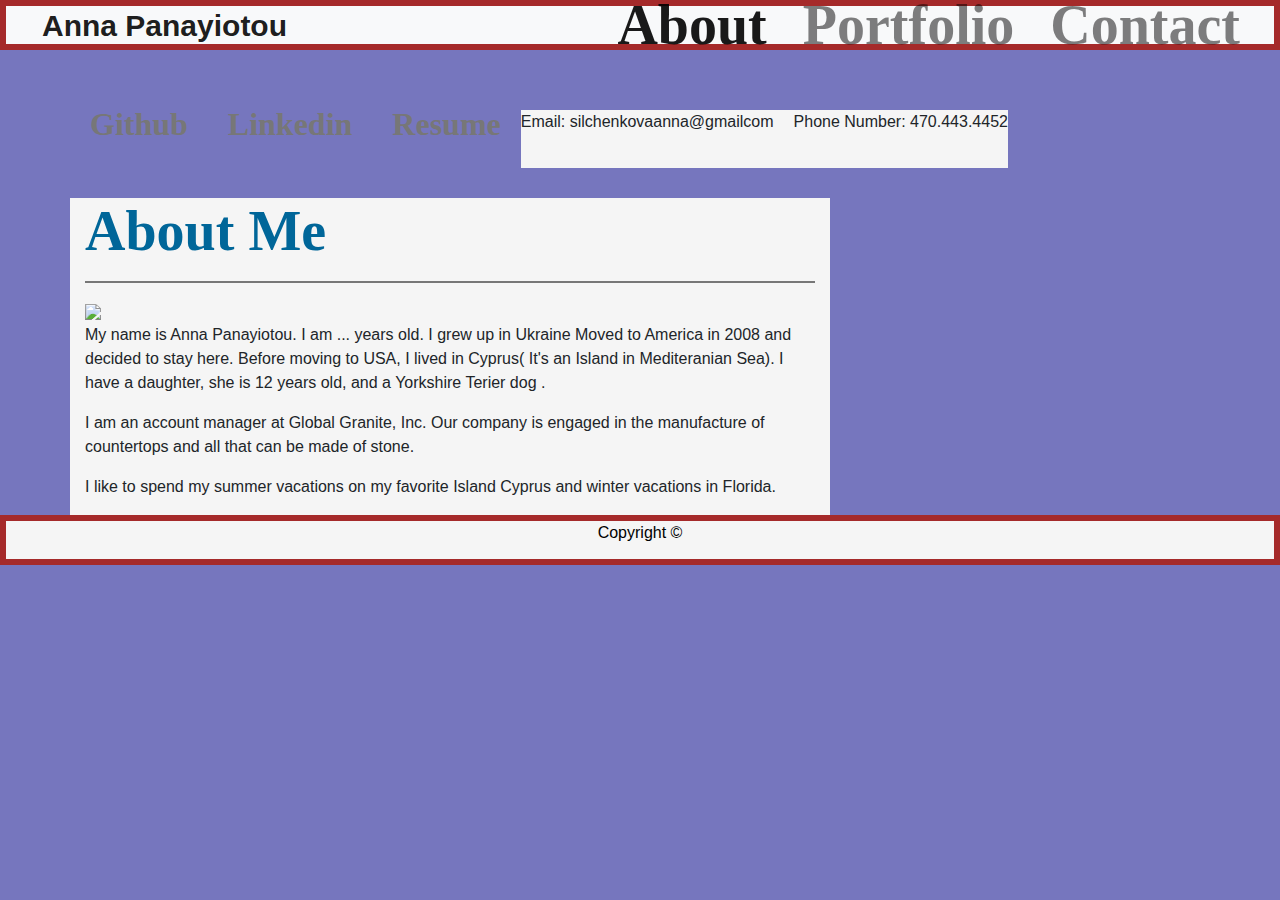
==== index.html @ 1cc82150 "add pictures" ====
<!DOCTYPE html>
<html lang="en">

  <head>
    <meta charset="UTF-8">
    <meta name="viewport" content="width=device-width, initial-scale=1.0">
    <meta http-equiv="X-UA-Compatible" content="ie=edge">
    <title>Anna Panayiotou</title>
    <link rel="stylesheet" href="https://maxcdn.bootstrapcdn.com/bootstrap/4.0.0/css/bootstrap.min.css"
      integrity="sha384-Gn5384xqQ1aoWXA+058RXPxPg6fy4IWvTNh0E263XmFcJlSAwiGgFAW/dAiS6JXm" crossorigin="anonymous">
    <link rel="stylesheet" href="assets/CSS/style.css">
  </head>
  
  <body>
   
    <div id="mynav">
  
      <nav class= "navbar navbar-expand-lg navbar-light bg-light">
        <a class="navbar-brand" href="#">Anna Panayiotou</a>
        <button class="navbar-toggler" type="button" data-toggle="collapse" data-target="#navbarNav"
          aria-controls="navbarNav" aria-expanded="false" aria-label="Toggle navigation">
          <span class="navbar-toggler-icon"></span>
        </button>

        <div class="collapse navbar-collapse" id="navbarNav">
          <ul class="navbar-nav ml-auto">
            <li class="nav-item active">
              <a class="nav-link" href="index.html">About <span class="sr-only">(current)</span></a>
            </li>
            <li class="nav-item">
              <a class="nav-link" href="portfolio.html">Portfolio</a>
            </li>
            <li class="nav-item">
              <a class="nav-link" href="contact.html">Contact</a>
            </li>
  
          </ul>

      
          </div>
      
        </div>

        <div class="container text-center text-md-left">


          <div class="row">
    
            <a href="https://github.com/Anna250481/Updated-Portfolio" target="_blank">Github
            </a>
            <a href="https://www.linkedin.com/feed/?trk=onboarding-landing3" target="_blank">Linkedin
            </a>
    
            <a href="resume.pdf" target="_blank">Resume
            </a>
    
            <div class="my-info">
              <p>Email: silchenkovaanna@gmailcom</p>
    
            </div>
            <div>
              <p class="contact">
                Phone Number: 470.443.4452</p>
            </div>
          </div>
          

  
      </nav>
    </div>
  
    <main class="container">
      <div class="row">
        <div class="col-md-8">
          <article class="block">
            <h1 class="block-header">About Me</h1>
            <hr />
            <img id="my-image" src="assets/images/Anna.png" >
            <p>My name is Anna Panayiotou. I am ... years old. I grew up in Ukraine
              Moved to America in 2008 and decided to stay here. Before moving to
              USA, I lived in Cyprus( It's an Island in Mediteranian Sea).
              I have a daughter, she is 12 years old,  and a Yorkshire Terier dog .
          </p>
          <p>I am an account manager at Global Granite, Inc. Our company is engaged in 
              the manufacture of countertops and all that can be made of stone.
          </p>
          <p>I like to spend my summer vacations on my favorite Island Cyprus
                  and winter vacations in Florida.
        
          </article>
        </div>
      </div>
  
    </main>
    <div>
      <footer id="my-footer" >
        <div class="footer-text">
          <medium>Copyright &copy;
        </div>
  
  
  
  
      </footer>
  </div>
    <script type="text/javascript" src="https://cdnjs.cloudflare.com/ajax/libs/jquery/3.2.1/jquery.min.js"></script>
    <script src="https://maxcdn.bootstrapcdn.com/bootstrap/4.0.0/js/bootstrap.min.js"></script>
  </style>
    </body>
  
  </html>
---- assets/CSS/style.css ----
body{
    background-color: rgb(118, 118, 190);
}
/* container{
    background-color: blue;
    width: 800px;
} */
/* header{
    background-color: gold;

} */

.container div div {
    background-color:whitesmoke;
    margin-top: 30px;
}
.pictures {
width: 20%;
height: 30%;
}

.project {
    height: 100px;
    width: auto;
}

.footer-text {
 color: black;
 text-align: center;
}

#my-footer {
    background-color: whitesmoke;
    height: 50px;
    width: 100%;
    border: solid 6px brown;
}

.navbar {
    border: solid 6px brown;
    height: 50px;
    margin: 0 0 30px 0;
    background-color: salmon;
}

.navbar-brand {
    font-size: 30px;
    font-family: Arial, Helvetica, sans-serif;
    font-weight: bold;
}
.footer-port {

    background-color: whitesmoke;
    height: 50px;
    width: 100%;
    border: solid 6px brown;

}

body {
    background-image: url('../images/nice_snow.png');
  }
  
  #heading {
    border-bottom: 2px solid #777777;
  }
  
  
  
  /* Navigation */
  a {
    color:#777777;
    padding: 10px;
    margin: 10px;
    text-decoration: none;
    font-family: 'Shadows Into Light', cursive;
    font-size: 200%;
    font-weight:bold; 
  }
  
  a:hover {
    background-color: #006699;
    color: white;
  } 
  
  
  
  /* header*/
  h1 {
  color: #006699;
  font-family: 'Shadows Into Light', cursive;
  font-size: 350%;
  font-weight:bold; 
  }
  
  
  
  /* Container with card */
  .container-fluid {
    margin-left: auto;
    margin-right: auto;
    margin-bottom: 15%;
    padding: 2%;
  }
  
  
  
  /* Contact header */
  h2 { 
    color: #006699;
    font-family: 'Shadows Into Light', cursive;
    font-size: 250%;
    font-weight:bold; 
  }
  
  hr {
    border: 0.5px solid #777777;
  }
  
  ul {
    color: #777777;
    font-family: 'Shadows Into Light', cursive;
    font-weight:bold;   
    font-size: 175%;
  }
  
  .contact-link {
    color: cadetblue;
    font-family: 'Shadows Into Light', cursive;
    font-size: 100%;
  }
  
  .contact-link:hover {
    color: lightblue;
    background-color: lightslategray;
  
  }
  
  
  
    #footer {
      clear: both;
      padding: 15px;
      background-color: #ebebe0;
      color: #777777;
      text-align: center;
      border-top: 2px solid #777777;
      position: fixed;
      left: 0;
      bottom: 0;
      width: 100%;
    }

.contact {

    margin-left: 20px;
}
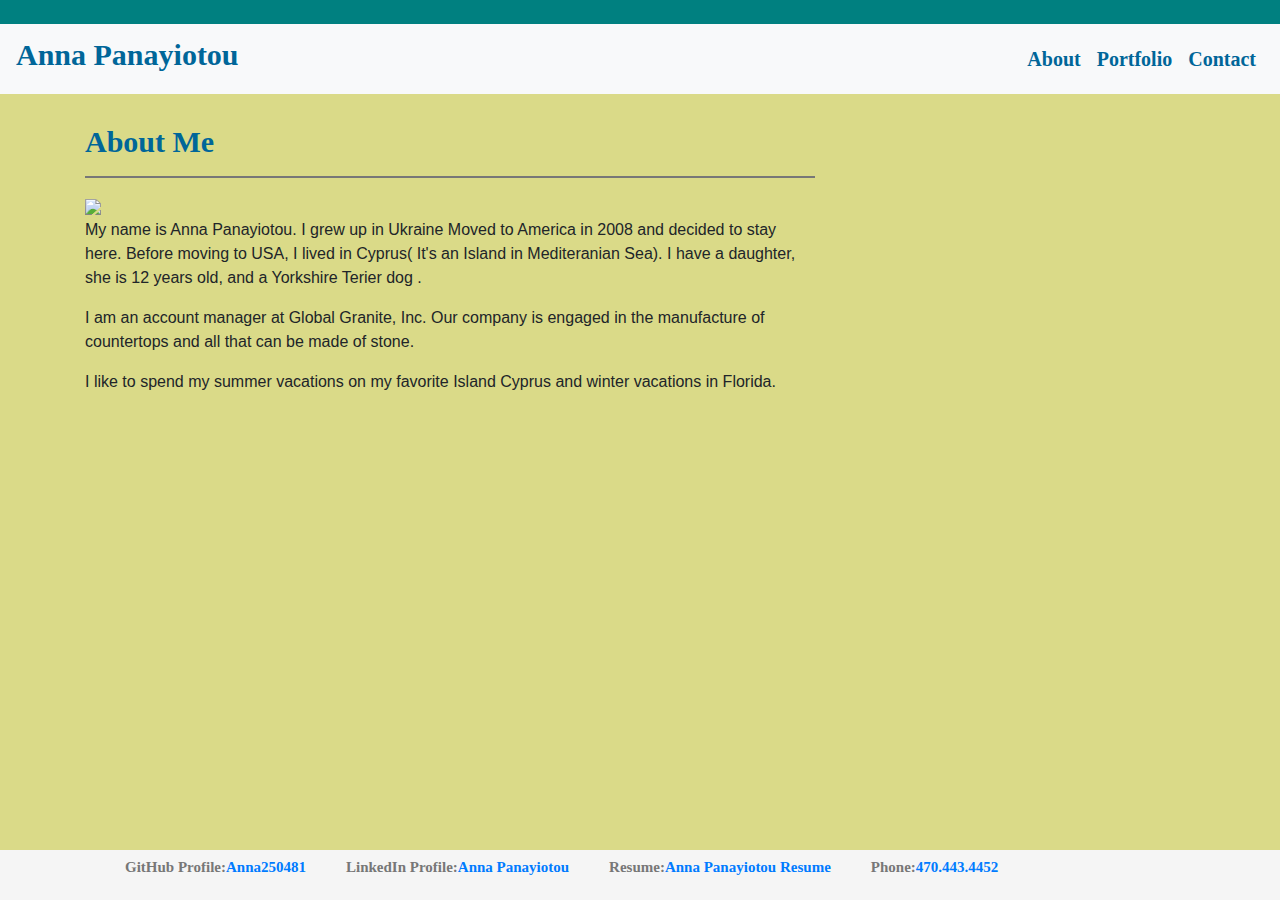
==== commit 1810c304: "add projects" ====
--- a/index.html
+++ b/index.html
@@ -13,19 +13,19 @@
   
   <body>
    
-    <div id="mynav">
-  
-      <nav class= "navbar navbar-expand-lg navbar-light bg-light">
-        <a class="navbar-brand" href="#">Anna Panayiotou</a>
+    <div class="mynav">
+      ​
+      <nav class="navbar navbar-expand-lg navbar-light bg-light">
+        <a class="navbar-brand" href="#"><h2>Anna Panayiotou</h2></a>
         <button class="navbar-toggler" type="button" data-toggle="collapse" data-target="#navbarNav"
           aria-controls="navbarNav" aria-expanded="false" aria-label="Toggle navigation">
           <span class="navbar-toggler-icon"></span>
         </button>
-
+        ​
         <div class="collapse navbar-collapse" id="navbarNav">
           <ul class="navbar-nav ml-auto">
             <li class="nav-item active">
-              <a class="nav-link" href="index.html">About <span class="sr-only">(current)</span></a>
+              <a class="nav-link" href="index.html">About<span class="sr-only">(current)</span></a>
             </li>
             <li class="nav-item">
               <a class="nav-link" href="portfolio.html">Portfolio</a>
@@ -33,50 +33,24 @@
             <li class="nav-item">
               <a class="nav-link" href="contact.html">Contact</a>
             </li>
+            ​
+          </ul>
+        </div>
+      </nav>
+    </div>
   
-          </ul>
-
-      
-          </div>
-      
-        </div>
-
-        <div class="container text-center text-md-left">
-
-
-          <div class="row">
-    
-            <a href="https://github.com/Anna250481/Updated-Portfolio" target="_blank">Github
-            </a>
-            <a href="https://www.linkedin.com/feed/?trk=onboarding-landing3" target="_blank">Linkedin
-            </a>
-    
-            <a href="resume.pdf" target="_blank">Resume
-            </a>
-    
-            <div class="my-info">
-              <p>Email: silchenkovaanna@gmailcom</p>
-    
-            </div>
-            <div>
-              <p class="contact">
-                Phone Number: 470.443.4452</p>
-            </div>
-          </div>
-          
-
   
-      </nav>
+  
     </div>
   
     <main class="container">
       <div class="row">
         <div class="col-md-8">
           <article class="block">
-            <h1 class="block-header">About Me</h1>
+            <h2 >About Me</h2>
             <hr />
             <img id="my-image" src="assets/images/Anna.png" >
-            <p>My name is Anna Panayiotou. I am ... years old. I grew up in Ukraine
+            <p>My name is Anna Panayiotou. I grew up in Ukraine
               Moved to America in 2008 and decided to stay here. Before moving to
               USA, I lived in Cyprus( It's an Island in Mediteranian Sea).
               I have a daughter, she is 12 years old,  and a Yorkshire Terier dog .
@@ -92,11 +66,21 @@
       </div>
   
     </main>
-    <div>
-      <footer id="my-footer" >
-        <div class="footer-text">
-          <medium>Copyright &copy;
-        </div>
+      <footer >
+
+        <div class="container text-center text-md-left">
+
+
+          <div class="contact-about">
+            <ul class="contact-about-1" >GitHub Profile:<a href="https://github.com/Anna250481">Anna250481</a></ul>
+            <ul class="contact-about-2">LinkedIn Profile:<a href="https://www.linkedin.com/in/anna-panayiotou-7665371a9/" >Anna Panayiotou</a></ul>
+            <ul class="contact-about-3" >Resume:<a href="assets/Images/AnnaResume.pdf" >Anna Panayiotou Resume</a></ul>
+            <ul class="contact-about-4" >Phone:<a href="tel:7202755276" >470.443.4452</a></ul> 
+       
+  </div>   
+
+        
+ 
   
   
   
--- a/assets/CSS/style.css
+++ b/assets/CSS/style.css
@@ -1,115 +1,61 @@
 body{
-    background-color: rgb(118, 118, 190);
+    background-color: rgb(218, 218, 136);
+    margin: 0;
+    padding: 0;
 }
-/* container{
-    background-color: blue;
-    width: 800px;
-} */
-/* header{
-    background-color: gold;
-
-} */
 
 .container div div {
-    background-color:whitesmoke;
+    background-color:rgb(218, 218, 136);
     margin-top: 30px;
 }
+
+.mynav {
+
+  background-color: teal;
+  margin:0;
+  padding:0;
+}
+
 .pictures {
 width: 20%;
 height: 30%;
 }
 
-.project {
-    height: 100px;
-    width: auto;
-}
-
-.footer-text {
- color: black;
- text-align: center;
-}
-
-#my-footer {
-    background-color: whitesmoke;
-    height: 50px;
-    width: 100%;
-    border: solid 6px brown;
-}
-
-.navbar {
-    border: solid 6px brown;
-    height: 50px;
-    margin: 0 0 30px 0;
-    background-color: salmon;
-}
 
 .navbar-brand {
     font-size: 30px;
     font-family: Arial, Helvetica, sans-serif;
     font-weight: bold;
 }
-.footer-port {
+footer {
 
     background-color: whitesmoke;
     height: 50px;
     width: 100%;
-    border: solid 6px brown;
-
+    border: solid 6px whitesmoke;
+    text-align: center;
+    position: fixed;
+    left: 0;
+    bottom: 0;
+    width: 100%;
+    color:  #006699;
+    text-align: center;
 }
 
-body {
-    background-image: url('../images/nice_snow.png');
-  }
-  
-  #heading {
-    border-bottom: 2px solid #777777;
-  }
-  
-  
-  
-  /* Navigation */
-  a {
-    color:#777777;
-    padding: 10px;
-    margin: 10px;
-    text-decoration: none;
-    font-family: 'Shadows Into Light', cursive;
-    font-size: 200%;
-    font-weight:bold; 
-  }
   
   a:hover {
-    background-color: #006699;
-    color: white;
-  } 
+    background-color: rgb(218, 218, 136);
+  }
+     
   
-  
-  
-  /* header*/
-  h1 {
-  color: #006699;
-  font-family: 'Shadows Into Light', cursive;
-  font-size: 350%;
-  font-weight:bold; 
-  }
-  
-  
-  
-  /* Container with card */
-  .container-fluid {
-    margin-left: auto;
-    margin-right: auto;
-    margin-bottom: 15%;
-    padding: 2%;
-  }
-  
+   
   
   
   /* Contact header */
   h2 { 
     color: #006699;
     font-family: 'Shadows Into Light', cursive;
-    font-size: 250%;
+    font-size: 30px;
     font-weight:bold; 
   }
   
@@ -121,7 +67,7 @@
     color: #777777;
     font-family: 'Shadows Into Light', cursive;
     font-weight:bold;   
-    font-size: 175%;
+    font-size:10px;
   }
   
   .contact-link {
@@ -138,20 +84,45 @@
   
   
   
-    #footer {
-      clear: both;
-      padding: 15px;
-      background-color: #ebebe0;
-      color: #777777;
-      text-align: center;
-      border-top: 2px solid #777777;
-      position: fixed;
-      left: 0;
-      bottom: 0;
-      width: 100%;
-    }
 
 .contact {
 
     margin-left: 20px;
+}
+
+.nav-link {
+
+  color:  #006699 !important;
+  font-size: 20px;
+}
+
+.contact-link {
+  
+  font-size: 40px;
+  margin-top: 40px;
+
+}
+
+.contact-about-1{
+  
+  font-size: 15px;
+float: left;
+}
+
+.contact-about-2{
+
+  font-size: 15px;
+  float: left;
+}
+.contact-about-3{
+
+  font-size: 15px;
+  float: left;
+}
+
+
+.contact-about-4{
+
+  font-size: 15px;
+  float: left;
 }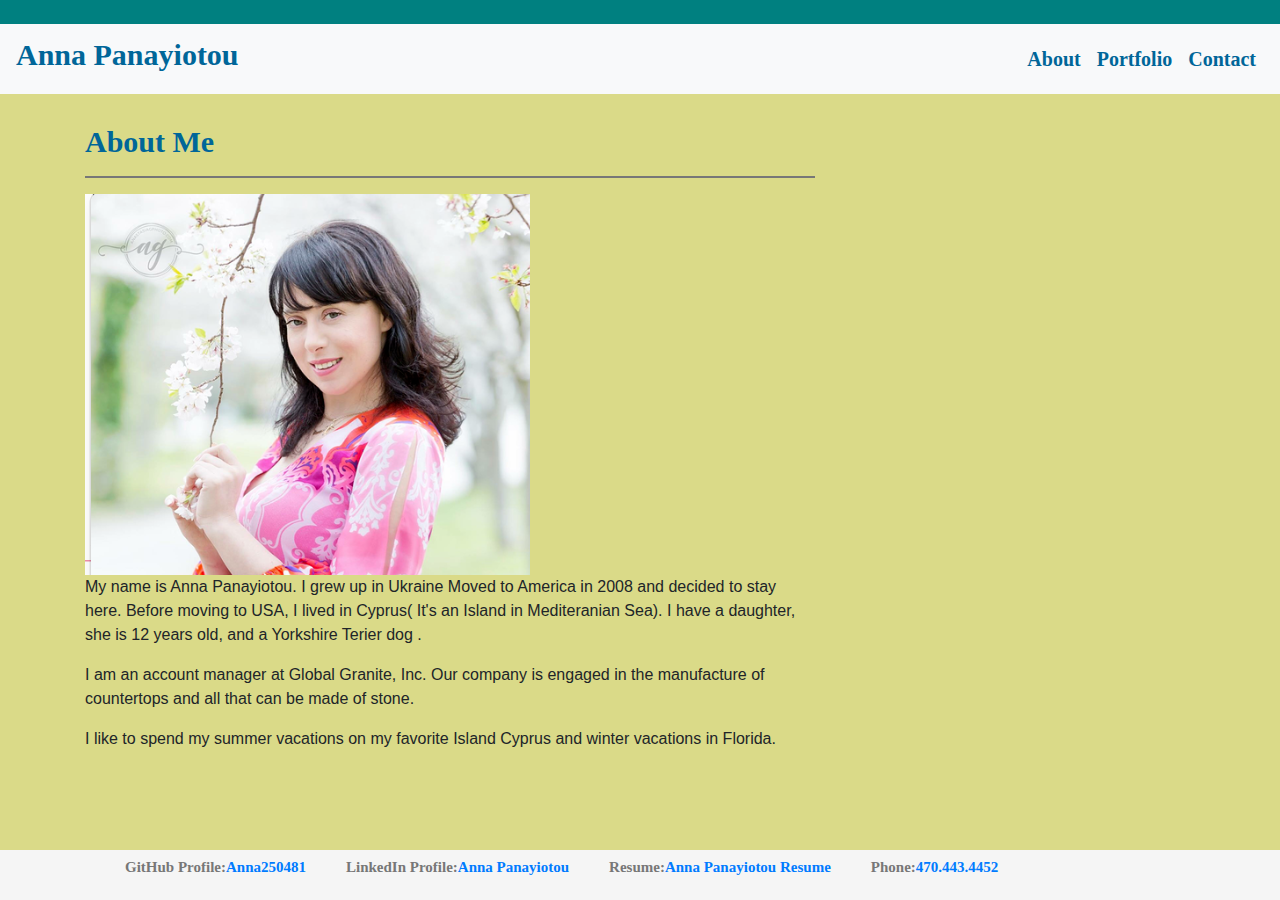
==== commit 30ad5ad5: "fix about me picture" ====
--- a/index.html
+++ b/index.html
@@ -49,7 +49,7 @@
           <article class="block">
             <h2 >About Me</h2>
             <hr />
-            <img id="my-image" src="assets/images/Anna.png" >
+            <img id="my-image" src="assets/Images/Anna.png" >
             <p>My name is Anna Panayiotou. I grew up in Ukraine
               Moved to America in 2008 and decided to stay here. Before moving to
               USA, I lived in Cyprus( It's an Island in Mediteranian Sea).
